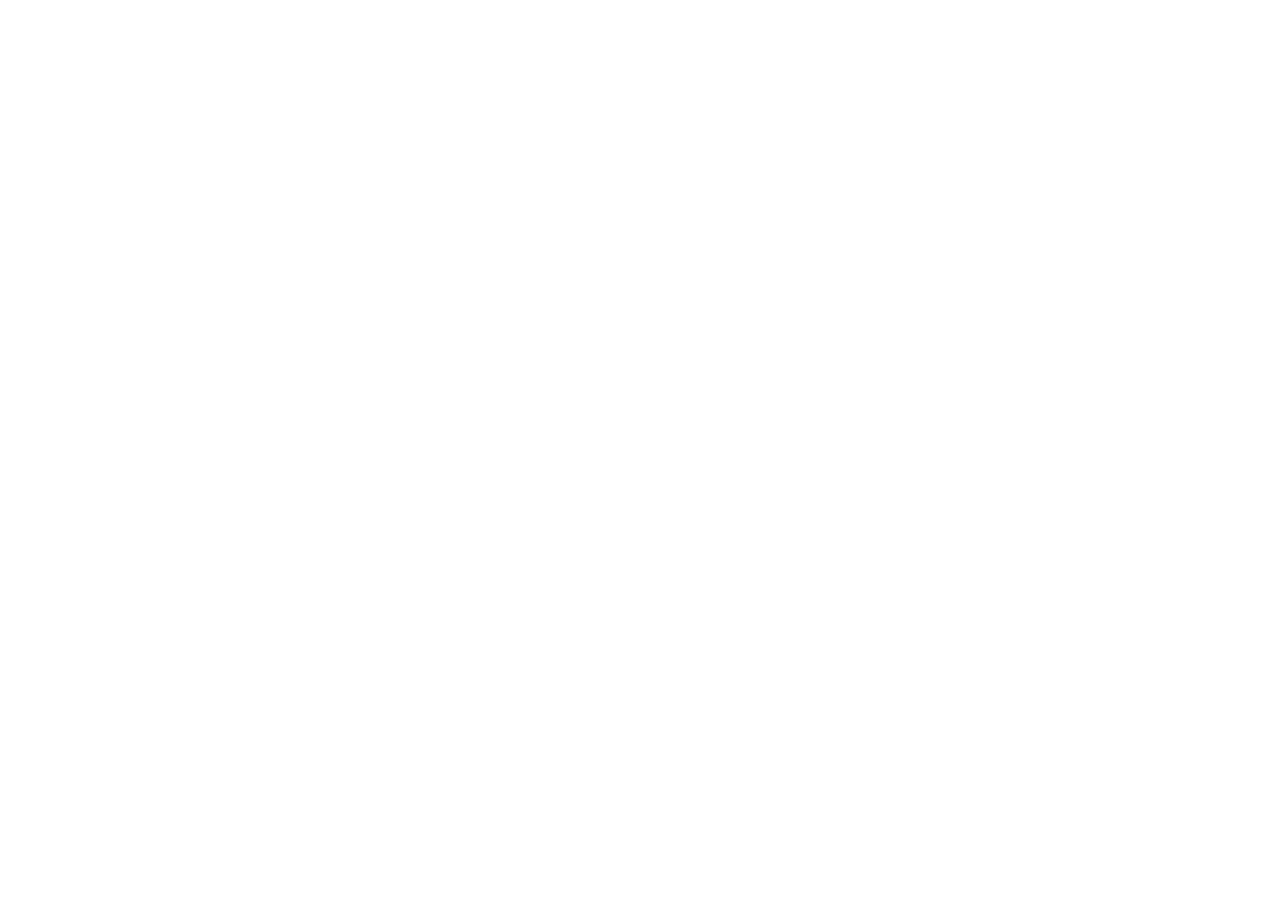
==== index.html @ 95e3ff56 "co" ====
<html>
    <head>
        <title> Portfolio </title>
        <link rel="icon" href="https://mir-s3-cdn-cf.behance.net/project_modules/disp/945b0225337909.563440870421b.png" type="image/x-icon"/>
    </head>
</html>
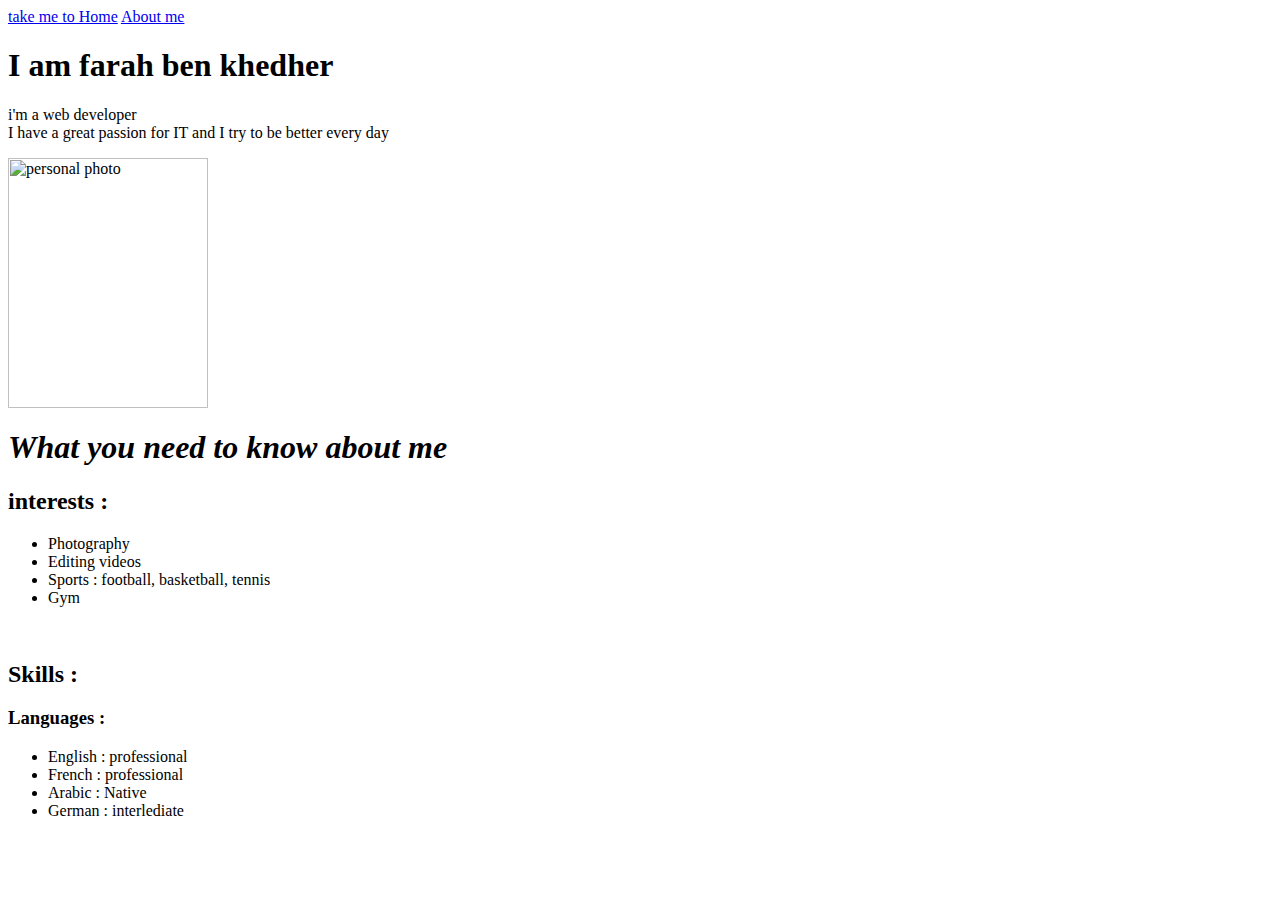
==== commit 73d76ed4: "new" ====
--- a/index.html
+++ b/index.html
@@ -3,4 +3,50 @@
         <title> Portfolio </title>
         <link rel="icon" href="https://mir-s3-cdn-cf.behance.net/project_modules/disp/945b0225337909.563440870421b.png" type="image/x-icon"/>
     </head>
+    <aside>
+        <a href="#home">take me to Home</a>
+        <a href="#about me">About me</a>
+    </aside>
+    <body>
+        <a name="home"></a>
+        <h1>
+            <b>I am farah ben khedher</b> 
+        </h1>
+        <p>
+            i'm a web developer <br>
+            I have a great passion for IT and I try to be better every day
+        </p>
+        <img src="https://scontent.fnbe1-2.fna.fbcdn.net/v/t39.30808-6/330398705_729483515548477_2051236089246495565_n.jpg?_nc_cat=102&cb=99be929b-3346023f&ccb=1-7&_nc_sid=7f8c78&_nc_ohc=fq390_UlFMQAX_0vofg&_nc_ht=scontent.fnbe1-2.fna&oh=00_AfDsttpVZTkZ9ldoBUZVMl0aT9IHB3hViWcH-jDRd4ZU4Q&oe=64DD1BF8" alt="personal photo" width="200" height="250">
+        <a name="about me"></a>
+        <h1>
+            <i>What you need to know about me</i> 
+        </h1>
+        <h2>
+            interests :
+        </h2>
+        <p>
+        <ul>
+            <li>Photography</li>
+            <li>Editing videos</li>
+            <li>Sports : football, basketball, tennis</li>
+            <li>Gym</li>
+
+        </ul>
+        </p> <br>
+        <h2>
+            Skills :
+        </h2>
+            <h3>
+                Languages :
+            </h3>
+            <p>
+                <ul>
+                    <li> English : professional</li>
+                    <li> French : professional</li>
+                    <li> Arabic : Native</li>
+                    <li> German : interlediate</li>
+                </ul>
+            </p>
+
+    </body>
 </html>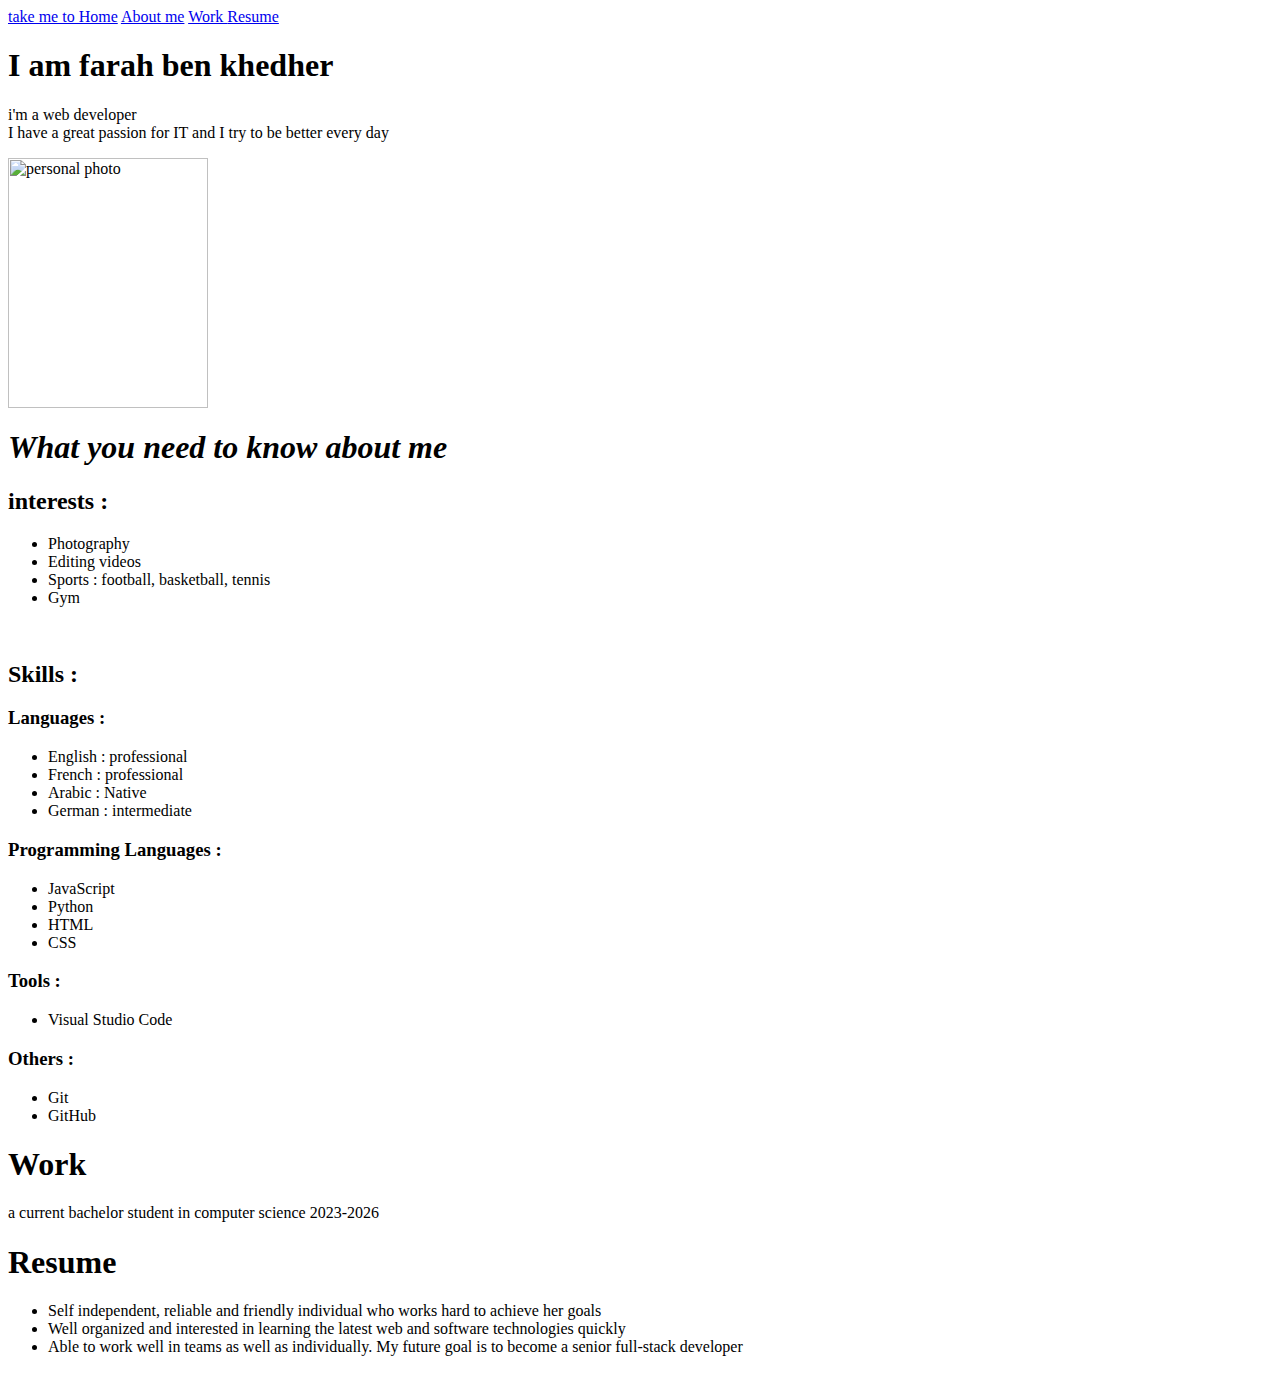
==== commit c058d622: "new2" ====
--- a/index.html
+++ b/index.html
@@ -6,6 +6,8 @@
     <aside>
         <a href="#home">take me to Home</a>
         <a href="#about me">About me</a>
+        <a href="#work"> Work </a>
+        <a href="#Resume"> Resume</a>
     </aside>
     <body>
         <a name="home"></a>
@@ -30,11 +32,10 @@
             <li>Editing videos</li>
             <li>Sports : football, basketball, tennis</li>
             <li>Gym</li>
-
         </ul>
         </p> <br>
         <h2>
-            Skills :
+            Skills : 
         </h2>
             <h3>
                 Languages :
@@ -44,9 +45,57 @@
                     <li> English : professional</li>
                     <li> French : professional</li>
                     <li> Arabic : Native</li>
-                    <li> German : interlediate</li>
+                    <li> German : intermediate</li>
                 </ul>
             </p>
-
+            <h3>
+                Programming Languages :
+            </h3>
+            <p>
+                <ul>
+                    <li> JavaScript </li>
+                    <li> Python </li>
+                    <li> HTML </li>
+                    <li> CSS </li>
+                </ul>
+            </p>
+            <h3>
+                Tools :
+            </h3>
+            <p>
+                <ul>
+                    <li> Visual Studio Code </li>
+                </ul>
+            </p>
+            <h3>
+                Others :
+            </h3>
+            <p>
+                <ul>
+                    <li> Git </li>
+                    <li> GitHub </li>
+                </ul>
+            </p>
+        <a name="Work"></a>
+        <h1>
+            Work
+        </h1> 
+        <p>
+            a current bachelor student in computer science 2023-2026
+        </p>
+        <a name="Resume"></a>
+        <h1>
+            Resume
+        </h1>
+        <p>
+            <ul>
+                <li>Self independent, reliable and friendly individual who works hard to achieve her goals</li>
+                <li>Well organized and interested in learning the latest web and software technologies quickly</li>
+                <li>Able to work well in teams as well as individually. My future goal is to become a senior full-stack developer</li>
+            </ul>
+        </p>
+            <h3>
+                
+            </h3>
     </body>
 </html>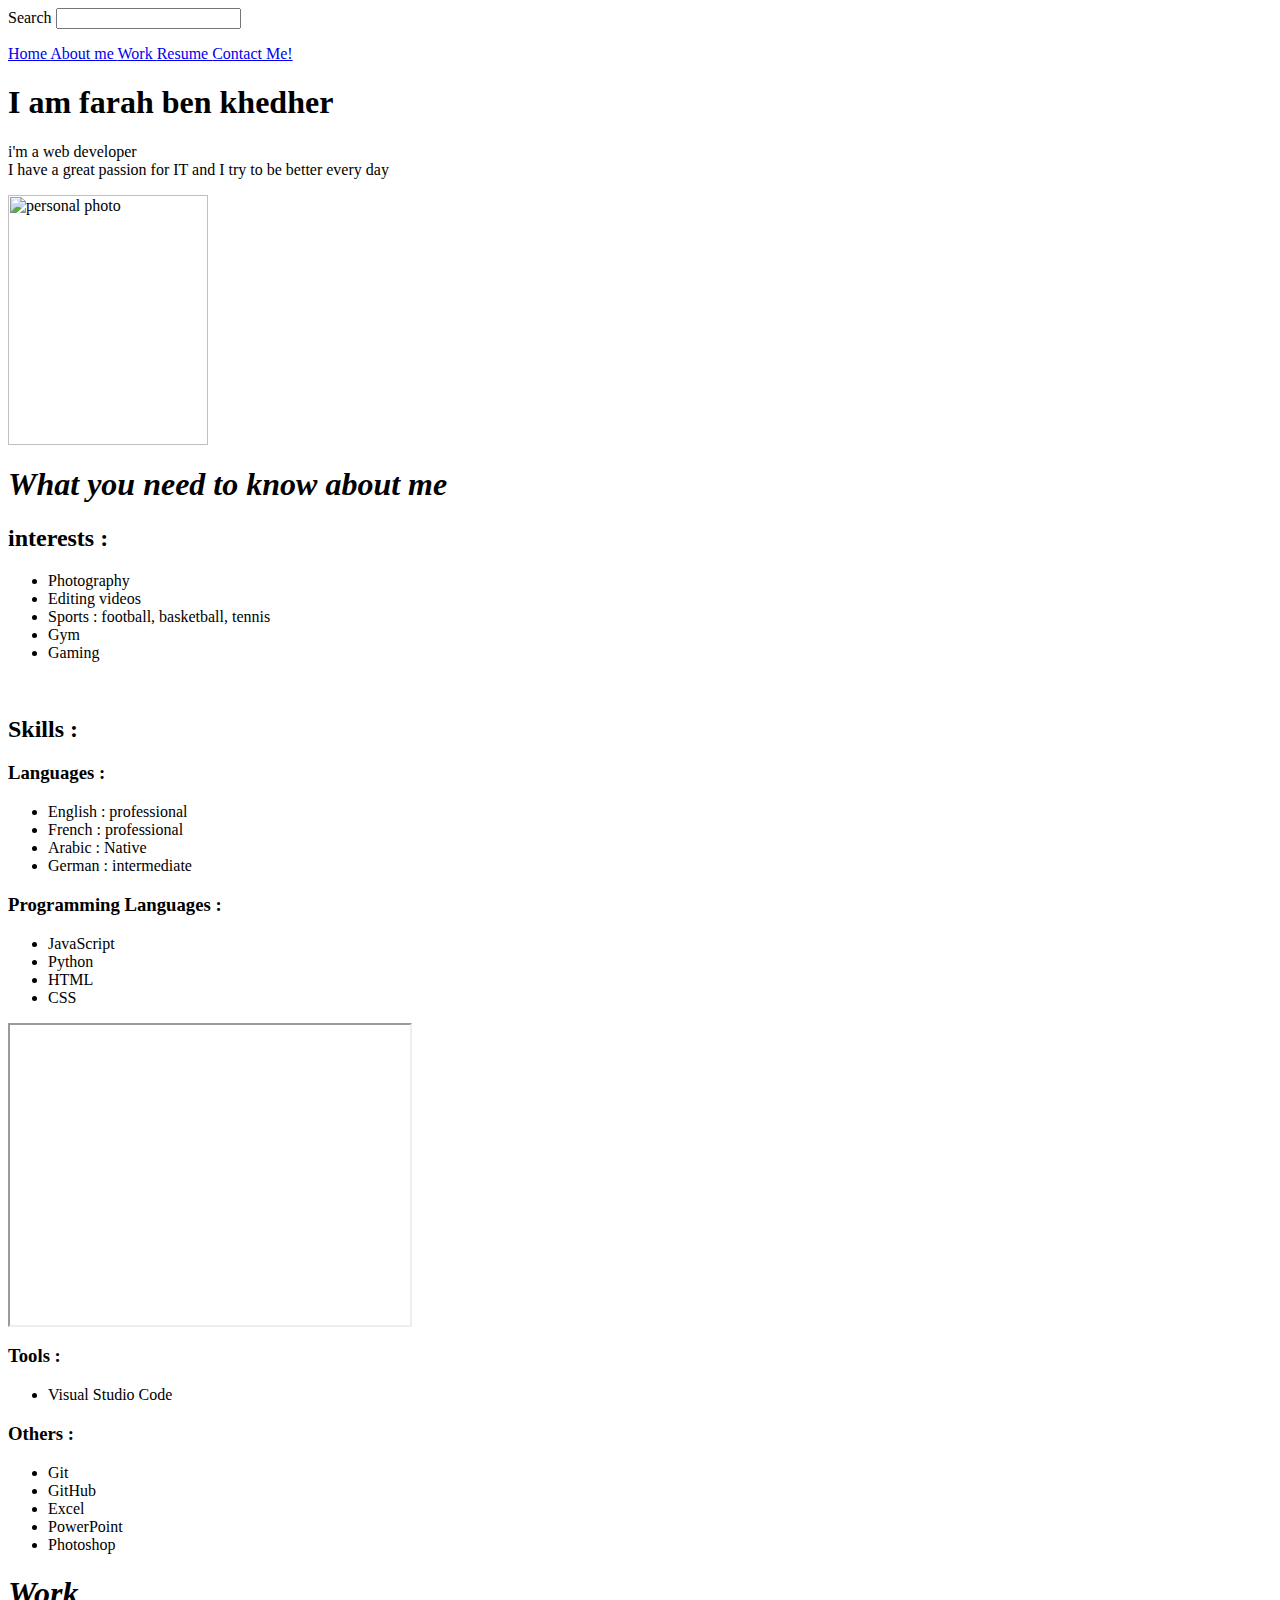
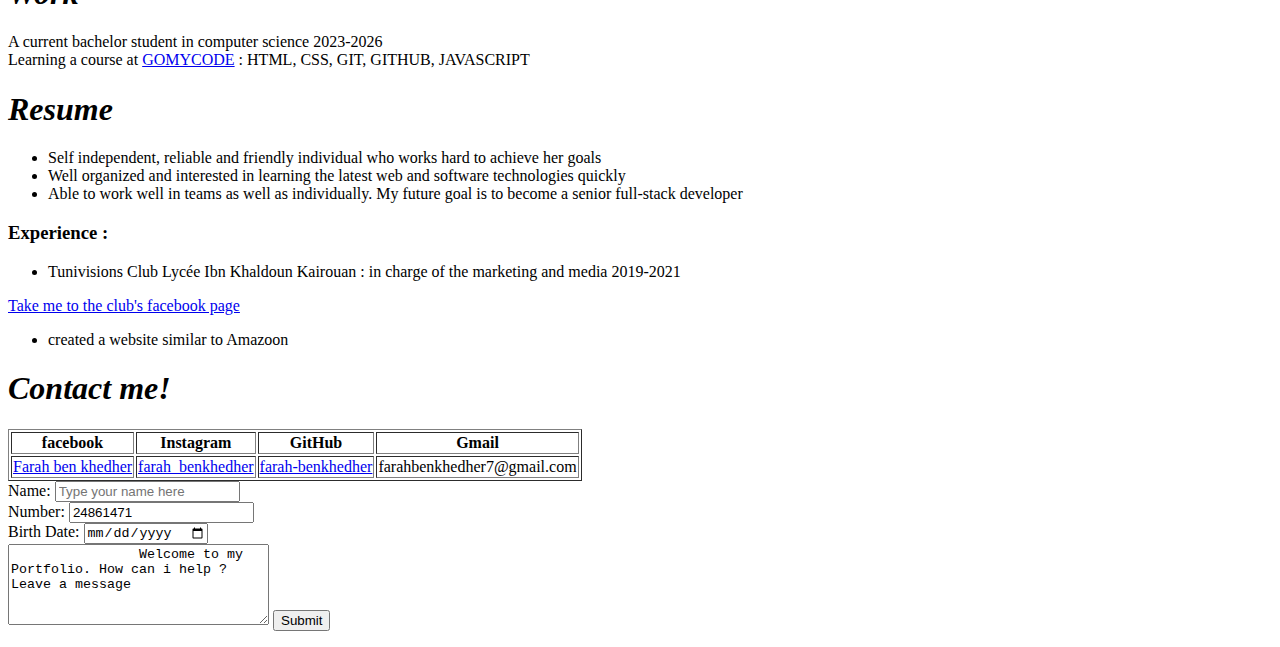
==== commit b617051a: "chn2" ====
--- a/index.html
+++ b/index.html
@@ -3,11 +3,17 @@
         <title> Portfolio </title>
         <link rel="icon" href="https://mir-s3-cdn-cf.behance.net/project_modules/disp/945b0225337909.563440870421b.png" type="image/x-icon"/>
     </head>
+    <header>
+        <form>
+            Search <input type = "text" name = "search"/>
+        </form>
+    </header>
     <aside>
-        <a href="#home">take me to Home</a>
-        <a href="#about me">About me</a>
+        <a href="#home"> Home </a>
+        <a href="#about me"> About me </a>
         <a href="#work"> Work </a>
-        <a href="#Resume"> Resume</a>
+        <a href="#Resume"> Resume </a>
+        <a href="contact"> Contact Me! </a>
     </aside>
     <body>
         <a name="home"></a>
@@ -15,7 +21,7 @@
             <b>I am farah ben khedher</b> 
         </h1>
         <p>
-            i'm a web developer <br>
+            i'm a web developer <br />
             I have a great passion for IT and I try to be better every day
         </p>
         <img src="https://scontent.fnbe1-2.fna.fbcdn.net/v/t39.30808-6/330398705_729483515548477_2051236089246495565_n.jpg?_nc_cat=102&cb=99be929b-3346023f&ccb=1-7&_nc_sid=7f8c78&_nc_ohc=fq390_UlFMQAX_0vofg&_nc_ht=scontent.fnbe1-2.fna&oh=00_AfDsttpVZTkZ9ldoBUZVMl0aT9IHB3hViWcH-jDRd4ZU4Q&oe=64DD1BF8" alt="personal photo" width="200" height="250">
@@ -32,6 +38,7 @@
             <li>Editing videos</li>
             <li>Sports : football, basketball, tennis</li>
             <li>Gym</li>
+            <li>Gaming</li>
         </ul>
         </p> <br>
         <h2>
@@ -58,6 +65,11 @@
                     <li> HTML </li>
                     <li> CSS </li>
                 </ul>
+                <iframe
+                    width="400"
+                    height="300"
+                    src="https://youtu.be/gT0Lh1eYk78"
+                ></iframe>
             </p>
             <h3>
                 Tools :
@@ -74,18 +86,22 @@
                 <ul>
                     <li> Git </li>
                     <li> GitHub </li>
+                    <li>Excel</li>
+                    <li>PowerPoint</li>
+                    <li>Photoshop</li>
                 </ul>
             </p>
         <a name="Work"></a>
         <h1>
-            Work
+            <i> Work</i>
         </h1> 
         <p>
-            a current bachelor student in computer science 2023-2026
+            A current bachelor student in computer science 2023-2026 <br>
+            Learning a course at <a href="https://gomycode.com/fr/">GOMYCODE</a> : HTML, CSS, GIT, GITHUB, JAVASCRIPT
         </p>
         <a name="Resume"></a>
         <h1>
-            Resume
+            <i>Resume</i>
         </h1>
         <p>
             <ul>
@@ -95,7 +111,58 @@
             </ul>
         </p>
             <h3>
-                
+                Experience :
             </h3>
+            <p>
+                <ul>
+                    <li>
+                        Tunivisions Club Lycée Ibn Khaldoun Kairouan : 
+                        in charge of the marketing and media 2019-2021
+                    </li>
+                </ul>
+                <!-- they can look up for my work from 2019 to 2021-->
+                <a href="https://www.facebook.com/TunivisionsClubHighSchoolLIKKairouan/"> Take me to the club's facebook page</a>
+                <ul>
+                    <li>
+                        created a website similar to Amazoon
+                    </li>
+                </ul>
+            </p>
     </body>
+    <footer>
+        <h1>
+            <i> Contact me! </i>
+        </h1>
+        <a name="Contact"></a>
+        <table border="1">
+            <tr>
+                <th>facebook</th>
+                <th>Instagram</th>
+                <th>GitHub</th>
+                <th>Gmail</th>
+            </tr>
+            <tr>
+                <td><a href="https://m.facebook.com/profile.php?id=100040027291528"> Farah ben khedher</a></td>
+                <td><a href="https://www.instagram.com/farah_benkhedher/">farah_benkhedher</a></td>
+                <td><a href="https://github.com/farah-benkhedher">farah-benkhedher</a></td>
+                <td>farahbenkhedher7@gmail.com</td>
+            </tr>
+        </table>
+        <!--Submit if you faced a problem or to contact me-->
+        <form>
+            <label>Name:</label>
+            <input type="text" name="first name" placeholder="Type your name here" />
+            <br />
+            <label>Number:</label>
+            <input type="number" name="your phone number" value="24861471" />
+            <br />
+            <label>Birth Date:</label>
+            <input type="date" name="birthday" />
+            <br />
+            <textarea name="message" cols="30" rows="5">
+                Welcome to my Portfolio. How can i help ? Leave a message
+            </textarea>
+            <button type="submit">Submit</button>
+        </form>
+    </footer>
 </html>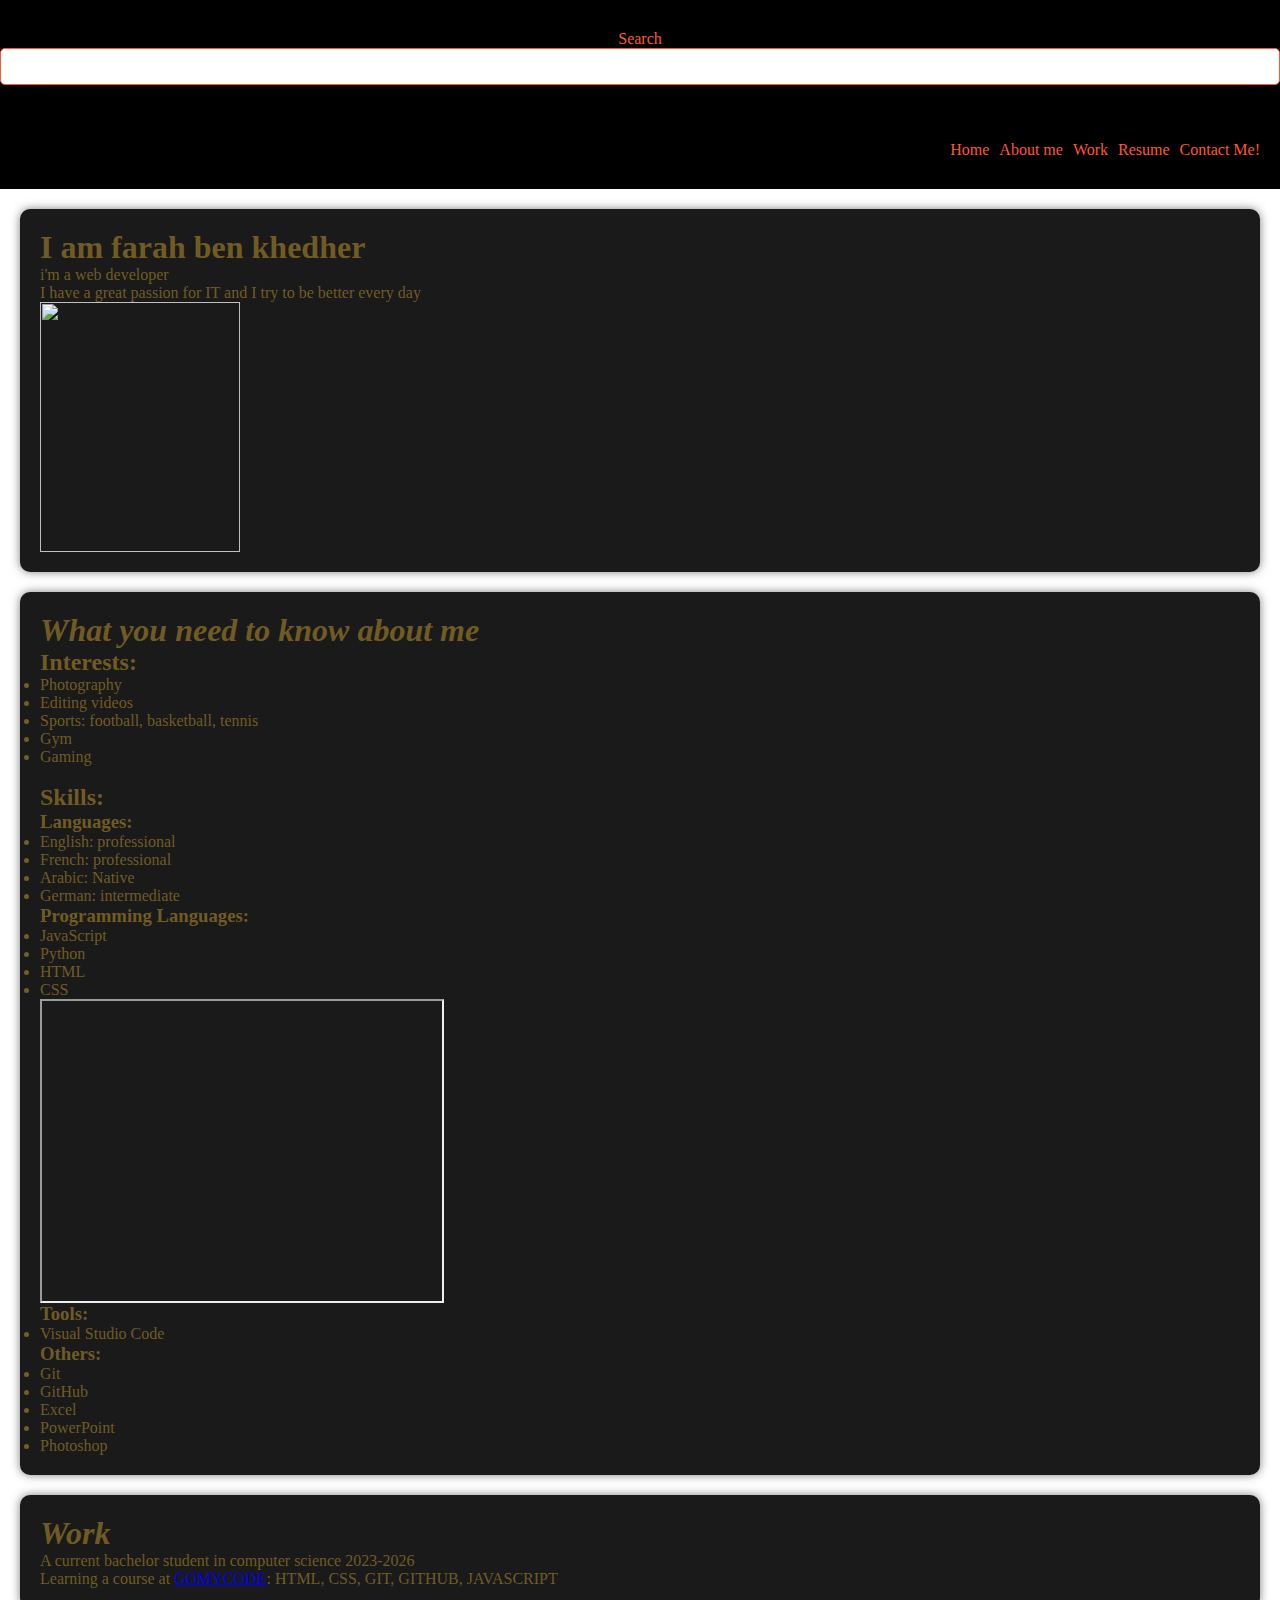
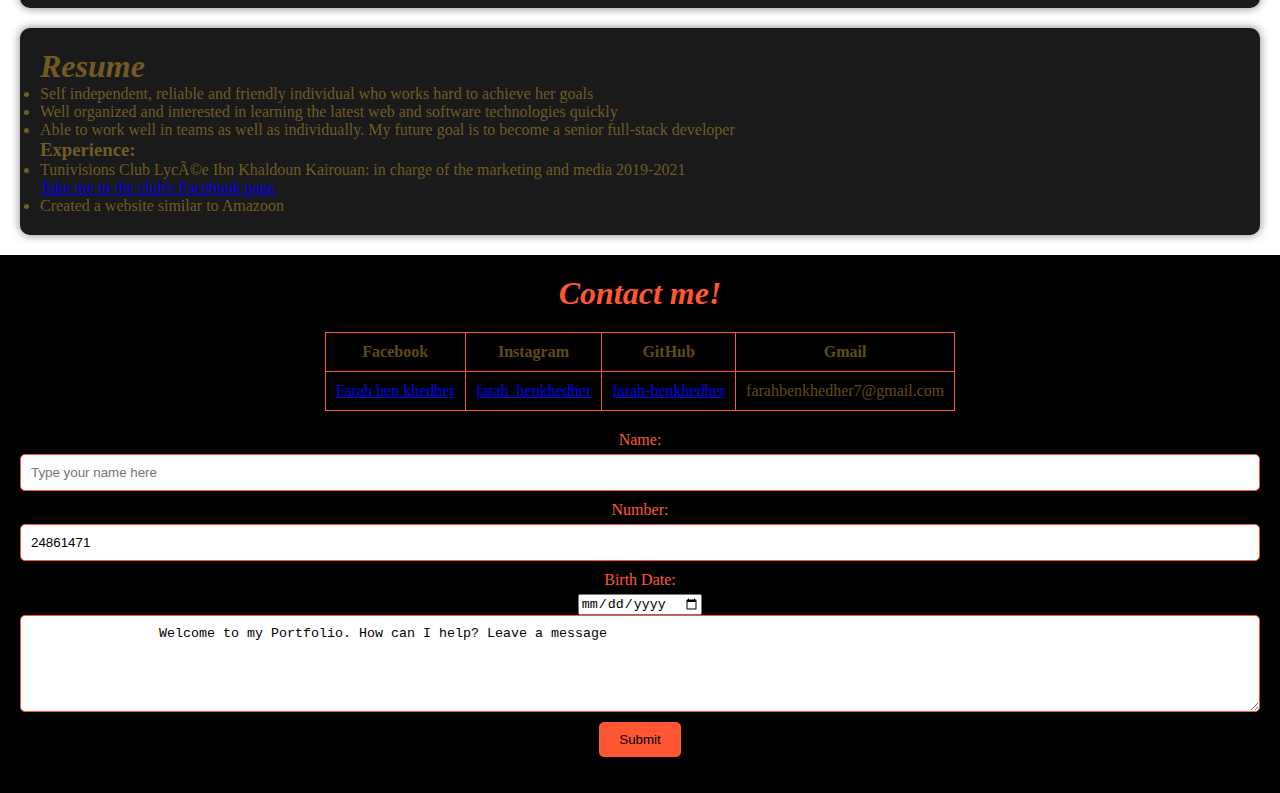
==== commit 4c15ac42: "checkpoint css" ====
--- a/index.html
+++ b/index.html
@@ -1,108 +1,104 @@
 <html>
-    <head>
-        <title> Portfolio </title>
-        <link rel="icon" href="https://mir-s3-cdn-cf.behance.net/project_modules/disp/945b0225337909.563440870421b.png" type="image/x-icon"/>
-    </head>
+<head>
+    <meta charset="" />
+	<link rel="stylesheet" href="./style.css" />
+	<meta name="viewport" content="width=, initial-scale=" />
+    <title>Portfolio</title>
+    <link rel="icon" href="https://mir-s3-cdn-cf.behance.net/project_modules/disp/945b0225337909.563440870421b.png" type="image/x-icon"/>
+</head>
+<body>
+    <!-- Header section -->
     <header>
         <form>
-            Search <input type = "text" name = "search"/>
+            Search <input type="text" name="search"/>
         </form>
     </header>
+    
+    <!-- Sidebar navigation -->
     <aside>
-        <a href="#home"> Home </a>
-        <a href="#about me"> About me </a>
-        <a href="#work"> Work </a>
-        <a href="#Resume"> Resume </a>
-        <a href="contact"> Contact Me! </a>
+        <a href="#home" class="titre">Home</a>
+        <a href="#about me" class="titre">About me</a>
+        <a href="#work" class="titre">Work</a>
+        <a href="#Resume" class="titre">Resume</a>
+        <a href="#Contact" class="titre">Contact Me!</a>
     </aside>
-    <body>
+    
+    <!-- Main content sections -->
+    <section>
         <a name="home"></a>
-        <h1>
-            <b>I am farah ben khedher</b> 
-        </h1>
+        <h1><b>I am farah ben khedher</b></h1>
+        <p>i'm a web developer<br />I have a great passion for IT and I try to be better every day</p>
+        <img src="https://scontent.fnbe1-2.fna.fbcdn.net/v/t39.30808-6/330398705_729483515548477_2051236089246495565_n.jpg?_nc_cat=102&ccb=1-7&_nc_sid=730e14&_nc_ohc=9-GVAnoTk4QAX-MyIMg&_nc_ht=scontent.fnbe1-2.fna&oh=00_AfCbjd3qT-ZQXaJtTcmtJrC3f_VL8P3xoaCmzKBmdqq_8Q&oe=64E30AB8"personal photo" width="200" height="250">
+    </section>
+    
+    <!-- About me section -->
+    <section>
+        <a name="about me"></a>
+        <h1><i>What you need to know about me</i></h1>
+        <h2>Interests:</h2>
         <p>
-            i'm a web developer <br />
-            I have a great passion for IT and I try to be better every day
+            <ul>
+                <li>Photography</li>
+                <li>Editing videos</li>
+                <li>Sports: football, basketball, tennis</li>
+                <li>Gym</li>
+                <li>Gaming</li>
+            </ul>
+        </p> <br>
+        <h2>Skills:</h2>
+        <!-- Skills subsections -->
+        <h3>Languages:</h3>
+        <p>
+            <ul>
+                <li>English: professional</li>
+                <li>French: professional</li>
+                <li>Arabic: Native</li>
+                <li>German: intermediate</li>
+            </ul>
         </p>
-        <img src="https://scontent.fnbe1-2.fna.fbcdn.net/v/t39.30808-6/330398705_729483515548477_2051236089246495565_n.jpg?_nc_cat=102&cb=99be929b-3346023f&ccb=1-7&_nc_sid=7f8c78&_nc_ohc=fq390_UlFMQAX_0vofg&_nc_ht=scontent.fnbe1-2.fna&oh=00_AfDsttpVZTkZ9ldoBUZVMl0aT9IHB3hViWcH-jDRd4ZU4Q&oe=64DD1BF8" alt="personal photo" width="200" height="250">
-        <a name="about me"></a>
-        <h1>
-            <i>What you need to know about me</i> 
-        </h1>
-        <h2>
-            interests :
-        </h2>
+        <h3>Programming Languages:</h3>
         <p>
-        <ul>
-            <li>Photography</li>
-            <li>Editing videos</li>
-            <li>Sports : football, basketball, tennis</li>
-            <li>Gym</li>
-            <li>Gaming</li>
-        </ul>
-        </p> <br>
-        <h2>
-            Skills : 
-        </h2>
-            <h3>
-                Languages :
-            </h3>
-            <p>
-                <ul>
-                    <li> English : professional</li>
-                    <li> French : professional</li>
-                    <li> Arabic : Native</li>
-                    <li> German : intermediate</li>
-                </ul>
-            </p>
-            <h3>
-                Programming Languages :
-            </h3>
-            <p>
-                <ul>
-                    <li> JavaScript </li>
-                    <li> Python </li>
-                    <li> HTML </li>
-                    <li> CSS </li>
-                </ul>
-                <iframe
-                    width="400"
-                    height="300"
-                    src="https://youtu.be/gT0Lh1eYk78"
-                ></iframe>
-            </p>
-            <h3>
-                Tools :
-            </h3>
-            <p>
-                <ul>
-                    <li> Visual Studio Code </li>
-                </ul>
-            </p>
-            <h3>
-                Others :
-            </h3>
-            <p>
-                <ul>
-                    <li> Git </li>
-                    <li> GitHub </li>
-                    <li>Excel</li>
-                    <li>PowerPoint</li>
-                    <li>Photoshop</li>
-                </ul>
-            </p>
+            <ul>
+                <li>JavaScript</li>
+                <li>Python</li>
+                <li>HTML</li>
+                <li>CSS</li>
+            </ul>
+            <!-- Embedded YouTube video -->
+            <iframe width="400" height="300" src="https://youtu.be/gT0Lh1eYk78"></iframe>
+        </p>
+        <h3>Tools:</h3>
+        <p>
+            <ul>
+                <li>Visual Studio Code</li>
+            </ul>
+        </p>
+        <h3>Others:</h3>
+        <p>
+            <ul>
+                <li>Git</li>
+                <li>GitHub</li>
+                <li>Excel</li>
+                <li>PowerPoint</li>
+                <li>Photoshop</li>
+            </ul>
+        </p>
+    </section>
+    
+    <!-- Work section -->
+    <section>
         <a name="Work"></a>
-        <h1>
-            <i> Work</i>
-        </h1> 
+        <h1><i>Work</i></h1> 
         <p>
             A current bachelor student in computer science 2023-2026 <br>
-            Learning a course at <a href="https://gomycode.com/fr/">GOMYCODE</a> : HTML, CSS, GIT, GITHUB, JAVASCRIPT
+            Learning a course at <a href="https://gomycode.com/fr/">GOMYCODE</a>: HTML, CSS, GIT, GITHUB, JAVASCRIPT
         </p>
+    </section>
+    
+    <!-- Resume section -->
+    <section>
         <a name="Resume"></a>
-        <h1>
-            <i>Resume</i>
-        </h1>
+        <h1><i>Resume</i></h1>
         <p>
             <ul>
                 <li>Self independent, reliable and friendly individual who works hard to achieve her goals</li>
@@ -110,45 +106,42 @@
                 <li>Able to work well in teams as well as individually. My future goal is to become a senior full-stack developer</li>
             </ul>
         </p>
-            <h3>
-                Experience :
-            </h3>
-            <p>
-                <ul>
-                    <li>
-                        Tunivisions Club Lycée Ibn Khaldoun Kairouan : 
-                        in charge of the marketing and media 2019-2021
-                    </li>
-                </ul>
-                <!-- they can look up for my work from 2019 to 2021-->
-                <a href="https://www.facebook.com/TunivisionsClubHighSchoolLIKKairouan/"> Take me to the club's facebook page</a>
-                <ul>
-                    <li>
-                        created a website similar to Amazoon
-                    </li>
-                </ul>
-            </p>
-    </body>
+        <h3>Experience:</h3>
+        <p>
+            <ul>
+                <li>
+                    Tunivisions Club Lycée Ibn Khaldoun Kairouan: in charge of the marketing and media 2019-2021
+                </li>
+            </ul>
+            <!-- Link to club's Facebook page -->
+            <a href="https://www.facebook.com/TunivisionsClubHighSchoolLIKKairouan/">Take me to the club's Facebook page</a>
+            <ul>
+                <li>Created a website similar to Amazoon</li>
+            </ul>
+        </p>
+    </section>
+    
+    <!-- Footer section -->
     <footer>
-        <h1>
-            <i> Contact me! </i>
-        </h1>
+        <h1><i>Contact me!</i></h1>
         <a name="Contact"></a>
+        <!-- Contact details table -->
         <table border="1">
             <tr>
-                <th>facebook</th>
+                <th>Facebook</th>
                 <th>Instagram</th>
                 <th>GitHub</th>
                 <th>Gmail</th>
             </tr>
             <tr>
-                <td><a href="https://m.facebook.com/profile.php?id=100040027291528"> Farah ben khedher</a></td>
+                <td><a href="https://m.facebook.com/profile.php?id=100040027291528">Farah ben khedher</a></td>
                 <td><a href="https://www.instagram.com/farah_benkhedher/">farah_benkhedher</a></td>
                 <td><a href="https://github.com/farah-benkhedher">farah-benkhedher</a></td>
                 <td>farahbenkhedher7@gmail.com</td>
             </tr>
         </table>
-        <!--Submit if you faced a problem or to contact me-->
+        
+        <!-- Form for user interaction -->
         <form>
             <label>Name:</label>
             <input type="text" name="first name" placeholder="Type your name here" />
@@ -160,9 +153,10 @@
             <input type="date" name="birthday" />
             <br />
             <textarea name="message" cols="30" rows="5">
-                Welcome to my Portfolio. How can i help ? Leave a message
+                Welcome to my Portfolio. How can I help? Leave a message
             </textarea>
             <button type="submit">Submit</button>
         </form>
     </footer>
+</body>
 </html>--- a/style.css
+++ b/style.css
@@ -0,0 +1,136 @@
+/* Reset default margin and padding */
+body, h1, h2, h3, p, ul, li {
+    margin: 0;
+    padding: 0;
+}
+
+/* Set global font and background colors */
+body {
+    background-image: url('5da2218f8f31a772206b2c7440368a74.gif');
+    background-size: cover;
+    height: 100vh;
+    padding:0;
+    margin:0;
+    color: #ffc93363; /* Lighter shade of red */
+    font-family: roboto
+}
+
+/* Header styling */
+header {
+    background-color: black;
+    color: #FF5733; /* Lighter shade of red */
+    padding: 10px 0;
+    text-align: center;
+}
+
+/* Sidebar navigation */
+aside {
+    background-color: black;
+    color: #FF5733; /* Lighter shade of red */
+    padding: 20px;
+    display: flex;
+    flex-direction: row;
+    justify-content: end;
+}
+.titre{
+    margin-left: 10px;
+}
+/* Sidebar navigation links */
+aside a {
+    display: block;
+    color: #FF5733; /* Lighter shade of red */
+    text-decoration: none;
+    margin-bottom: 10px;
+    transition: color 0.3s ease-in-out;
+    font-family: roboto
+}
+
+aside a:hover {
+    color: white;
+}
+
+/* Main content sections */
+section {
+    padding: 20px;
+    background-color: #1A1A1A; /* Darker shade of black */
+    margin: 20px;
+    border-radius: 10px;
+    box-shadow: 0 0 10px rgba(0, 0, 0, 0.5);
+    animation: fadeInUp 1s ease-in-out, slideDown 1s ease-in-out;
+}
+
+/* Keyframe animations */
+@keyframes fadeInUp {
+    from {
+        opacity: 0;
+        transform: translateY(20px);
+    }
+    to {
+        opacity: 1;
+        transform: translateY(0);
+    }
+}
+
+@keyframes slideDown {
+    from {
+        transform: translateY(-20px);
+    }
+    to {
+        transform: translateY(0);
+    }
+}
+
+/* Footer styling */
+footer {
+    background-color: black;
+    color: #FF5733; /* Lighter shade of red */
+    text-align: center;
+    padding: 20px;
+    font-family: roboto
+}
+
+/* Contact details table */
+table {
+    margin: auto;
+    margin-top: 20px;
+    border-collapse: collapse;
+}
+
+table th, table td {
+    padding: 10px;
+    border: 1px solid #FF5733; /* Lighter shade of red */
+}
+
+/* Form styling */
+form {
+    margin-top: 20px;
+    text-align: center;
+}
+
+form label {
+    display: block;
+    margin-bottom: 5px;
+}
+
+form input[type="text"], form input[type="number"], form textarea {
+    width: 100%;
+    padding: 10px;
+    margin-bottom: 10px;
+    border: 1px solid #FF5733; /* Lighter shade of red */
+    border-radius: 5px;
+}
+
+form button {
+    background-color: #FF5733; /* Lighter shade of red */
+    color: black;
+    border: none;
+    padding: 10px 20px;
+    border-radius: 5px;
+    cursor: pointer;
+    transition: background-color 0.3s ease-in-out, color 0.3s ease-in-out;
+}
+
+form button:hover {
+    background-color: white;
+    color: black;
+}